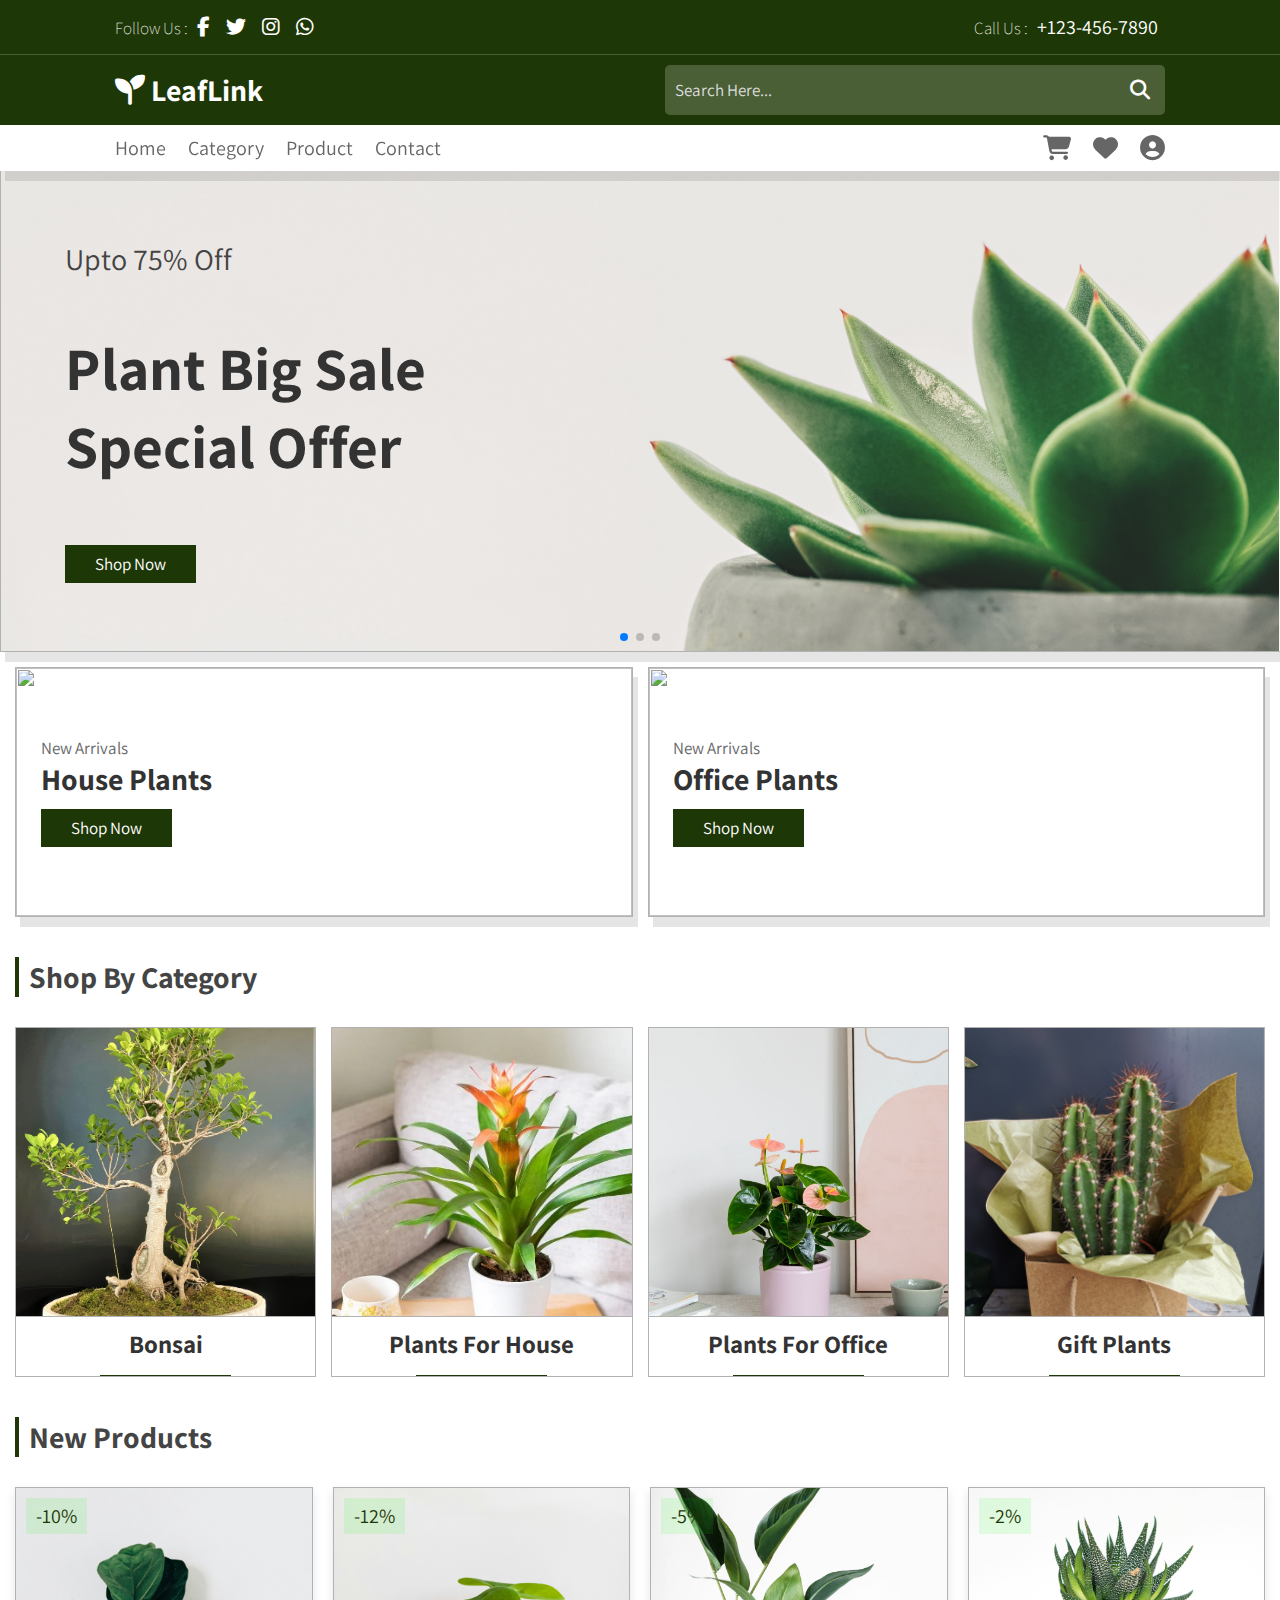
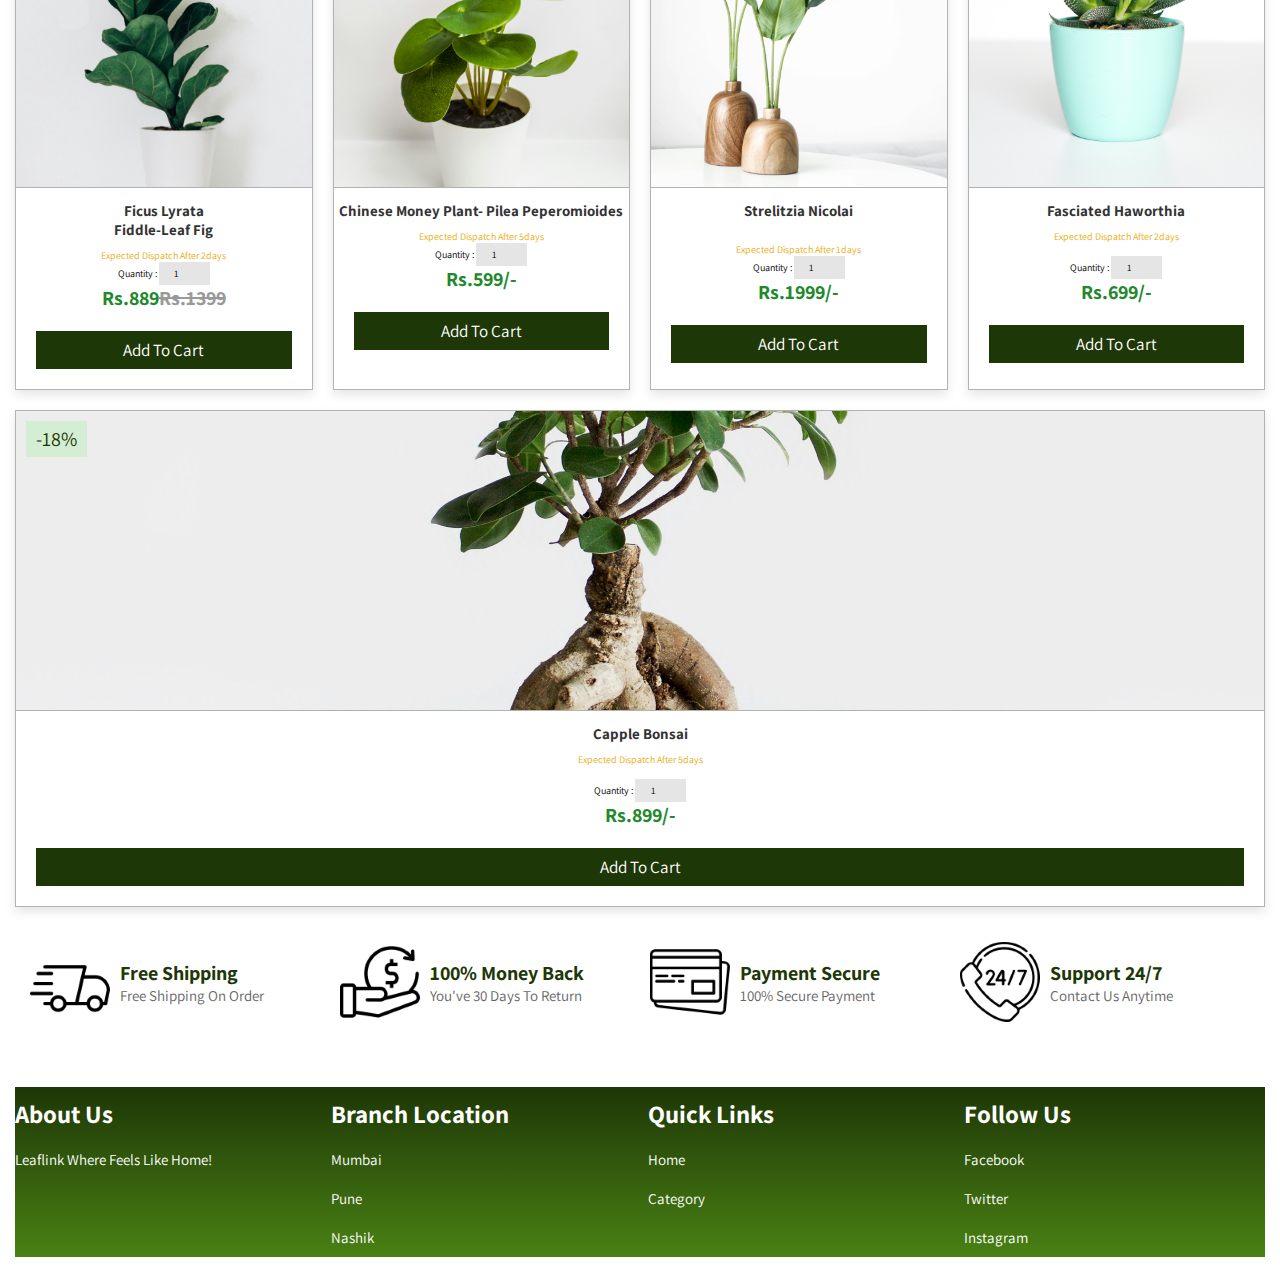
==== frontend/index.html @ 1f441bc9 "Initial commit" ====
<!DOCTYPE html>
<html lang="en">
    <head>
        <meta charset="UTF-8">
        <meta name="viewport" content="width=device-width,initial-scale=1.0">
        <title>plant selling website</title>
         
        
        <!-- swiper -->
        <link rel="stylesheet" href="https://unpkg.com/swiper/swiper-bundle.min.css"/>
        <!--Font-->
        <link rel="stylesheet" href="https://cdnjs.cloudflare.com/ajax/libs/font-awesome/6.4.0/css/all.min.css">
        
        <!--css file link-->
        <link rel="stylesheet" href="./styles/styles.css">

    </head>
    <body>

        <header>
            <div class="header-1">
            <div class="share">
                <span> follow us :</span>
                <a href="#" class="fab fa-facebook-f"></a>
                <a href="#" class="fab fa-twitter"></a>
                <a href="#" class="fab fa-instagram"></a> 
                <a href="#" class="fab fa-whatsapp"></a>
            </div>

            <div class="call">
                <span> call us :</span>
                <a href="#">+123-456-7890</a>
            </div>
            </div>
            <div class="header-2">
                <a href="#" class="logo"> <i class="fas fa-seedling"></i> LeafLink</a>
    
            <form action="" class="search-bar-container">
                <input type="search" id="search-bar" placeholder="search here...">
                <label for="search-bar" class="fas fa-search"></label>
            </form>
        </div>

        <div class="header-3">
            <div id="menu-bar" class="fas fa-bars"></div>
            <nav  class="navbar">
                <a href="#home">home</a>
                <a href="#category">category</a>
                <a href="#product">product</a>
                <a href="#contact">contact</a>
            
            </nav>
            <div class="icons">
                <a href="#" class="fas fa-shopping-cart"></a>
                <a href="#" class=" fas fa-heart"></a>
                <a href="user.html"class="fas fa-user-circle"></a>
            </div>
        </div>
        </header>
        <!-- home section -->
        <section class="home" id="home">
            <div class="swiper-container home-slider">
                <div class="swiper-wrapper">
                    <div class="swiper-slide">
                        <div class="box" style="background: url(../../image/slide3.jpg);">
                            <div class="content">
                                <span>upto 75% off</span>
                                <h3>Plant big sale special offer</h3>
                                <a href="shop1.html" class="btn" id="shop1">shop now</a>
                            </div>
                        </div>
                    </div>
                    <div class="swiper-slide">
                        <div class="box" style="background: url(../image/slide5.jpg);">
                            <div class="content">
                                <span>upto 45% off</span>
                                <h3>Plant make people happy</h3>
                                <a href="shop2.html" class="btn" id="shop2">shop now</a>
                            </div>
                        </div>
                    </div>
                    <div class="swiper-slide">
                        <div class="box" style="background: url(../image/slide2.jpg);">
                            <div class="content">
                                <span>upto 65% off</span>
                                <h3>Feels like home</h3>
                                <a href="shop3.html" class="btn" id="shop3">shop now</a>
                            </div>
                        </div>
                    </div>
                </div>
                <div class="swiper-pagination"></div>
            </div>




        </section>
<!-- Banner section -->
<section class="banner-container">
    <div class="banner">
        <img src="../image/slide1.jpg" alt="">
        <div class="content">
            <span>New Arrivals</span>
            <h3>House plants</h3>
            <a href="shop4.html" class="btn" id="shop4">Shop now</a>
        </div>
    </div>
    <div class="banner">
        <img src="../image/slide6.jpg" alt="">
        <div class="content">
            <span>New Arrivals</span>
            <h3>Office plants</h3>
            <a href="shop5.html" class="btn" id="shop5">Shop now</a>
        </div>
    </div>


</section>
<section class="category" id="category">
    <h1 class="heading">Shop by category</h1>
    <div class="box-container">
        <div class="box">
            <img src="../image/cat1.jpeg" alt="">
            <div class="content">
                <h3>Bonsai</h3>
                <a href="shop3.html" class="btn">shop now</a>
            </div>
        </div>
        <div class="box">
            <img src="../image/cat2.jpg" alt="">
            <div class="content">
                <h3>Plants for house</h3>
                <a href="shop4.html" class="btn">shop now</a>
            </div>
        </div>
        <div class="box">
            <img src="../image/cat3.jpeg" alt="">
            <div class="content">
                <h3>Plants for Office</h3>
                <a href="shop5.html" class="btn">shop now</a>
            </div>
        </div>
        <div class="box">
            <img src="../image/cat4.jpg" alt="">
            <div class="content">
                <h3>Gift plants</h3>
                <a href="shop2.html" class="btn">shop now</a>
            </div>
        </div>
    </div>
</section>
    <section class="product" id="product">
        <h1 class="heading">new products</h1>
        <div class="box-container">
            <div class="box">
                <div class="discount">-10%</div>
                <div class="icons">
                    <a href="#" class="fas fa-heart"></a>
                    <a href="#" class="fas fa-share"></a>
                    <a href="#" class="fas fa-eye"></a></div>
                    <img src="../image/prod2.jpg" alt="">
                    <h3>Ficus lyrata <br>Fiddle-leaf fig</h3>
                    <div class="info">Expected dispatch after 2days</div>
                    <div class="quantity">
                        <span>quantity :</span>
                       <input type="number" min="1" max="100" value="1"></div>
                       <div class="price">Rs.889<span>Rs.1399</span></div>
                       <a href="#" class="btn">add to cart</a>
                
              
            </div>
            <div class="box">
                <div class="discount">-12%</div>
                <div class="icons">
                    <a href="#" class="fas fa-heart"></a>
                    <a href="#" class="fas fa-share"></a>
                    <a href="#" class="fas fa-eye"></a>
                </div>
                <img src="../image/prod3.jpg" alt="">
                <h3>Chinese money plant- Pilea peperomioides</h3>
                <div class="info">Expected dispatch after 5days</div>
                <div class="quantity">
                    <span>quantity :</span>
                   <input type="number" min="1" max="100" value="1"></div>
                   <div class="price">Rs.599/-</div>
                   <a href="#" class="btn">add to cart</a>
                
            </div>
            <div class="box">
                <div class="discount">-5%</div>
                <div class="icons">
                    <a href="#" class="fas fa-heart"></a>
                    <a href="#" class="fas fa-share"></a>
                    <a href="#" class="fas fa-eye"></a>
                </div>
                <img src="../image/prod1.jpg" alt="">
                <h3>Strelitzia nicolai</h3><br>
                <div class="info">Expected dispatch after 1days</div>
                <div class="quantity">
                    <span>quantity :</span>
                   <input type="number" min="1" max="100" value="1"></div>
                   <div class="price">Rs.1999/-</div>
                   <a href="#" class="btn">add to cart</a>
                
            </div>
            <div class="box">
                <div class="discount">-2%</div>
                <div class="icons">
                    <a href="#" class="fas fa-heart"></a>
                    <a href="#" class="fas fa-share"></a>
                    <a href="#" class="fas fa-eye"></a>
                </div>
                <img src="../image/prod5.jpg" alt="">
                <h3>Fasciated haworthia</h3>
                <div class="info">Expected dispatch after 2days</div><br>
                <div class="quantity">
                    <span>quantity :</span>
                   <input type="number" min="1" max="100" value="1"></div>
                   <div class="price">Rs.699/-</div>
                   <a href="#" class="btn">add to cart</a>
            </div>
            <div class="box">
                <div class="discount">-18%</div>
                <div class="icons">
                    <a href="#" class="fas fa-heart"></a>
                    <a href="#" class="fas fa-share"></a>
                    <a href="#" class="fas fa-eye"></a>
                </div>
                <img src="../image/prod6.jpg" alt="">
                <h3>Capple Bonsai</h3>
                <div class="info">Expected dispatch after 5days</div><br>
                <div class="quantity">
                    <span>quantity :</span>
                   <input type="number" min="1" max="100" value="1">
                   <div class="price">Rs.899/-</div>
                   <a href="#" class="btn">add to cart</a>  </div>
            </div>
            
        </div>
<!-- icon section -->
<section class="icon-container">
    <div class="icon">
        <img src="../image/icon1.png"alt="">
        <div class="content">
            <h3>free shipping</h3>
            <p>free shipping on order</p>
        </div>
    </div>
    <div class="icon">
        <img src="../image/icon2.png"alt="">
        <div class="content">
            <h3>100% Money back</h3>
            <p>You've 30 days to Return</p>
        </div>
    </div>
    <div class="icon">
        <img src="../image/icon3.png"alt="">
        <div class="content">
            <h3>Payment Secure</h3>
            <p>100% secure payment</p>
        </div>
    </div>
    <div class="icon">
        <img src="../image/icon4.png"alt="">
        <div class="content">
            <h3>Support 24/7</h3>
            <p>Contact us anytime</p>
        </div>
    </div>

</section>

</section>
<section class="footer">
    <div class="box-container">
        <div class="box">
            <h3>about us</h3>
            <p>leaflink where feels like home!</p>
        </div>
        <div class="box">
            <h3>branch location</h3>
            <a>Mumbai</a>
            <a>Pune</a>
            <a>Nashik</a>
        </div>
        <div class="box">
            <h3>quick links</h3>
            <a>home</a>
            <a>category</a>
        </div>
        <div class="box">
            <h3>follow us</h3>
            <a>facebook</a>
            <a>twitter</a>
            <a>instagram</a>
        </div>
    </div>
</section> 



        <script src="https://unpkg.com/swiper/swiper-bundle.min.js"></script>
        <!-- <script src="https://unpkg.com/swiper/js/swiper.min.js"></script> -->
        <script src="../backend/script.js"></script>
    </body>
</html>
---- frontend/styles/styles.css ----
@import url('https://fonts.googleapis.com/css2?family=Roboto:ital,wght@0,100;0,300;0,400;0,500;0,700;0,900;1,100;1,300;1,400;1,500;1,700;1,900&display=swap');

@import url('https://fonts.googleapis.com/css2?family=Assistant:wght@200..800&display=swap');

@import url('https://fonts.googleapis.com/css2?family=Assistant:wght@200..800&family=Tenor+Sans&display=swap');

:root{
    --green: #1E3706;
}
*::selection{
    background:var(--green);
    color:white;
}
html{
    font-size: 62.5%;
    overflow-x: hidden;
    scroll-behavior:smooth;
    scroll-padding-top: 7rem;
}
*{
    font-family: 'Assistant', sans-serif;
    margin:0; padding:0;
    box-sizing:border-box;
    text-transform:capitalize;
    outline:none; border:none;
    transition: all .2s linear;
    text-decoration: none;
}
section{
    padding: 1.5rem 9%;
}
.btn{
    display: inline-block;
    margin-top: 1rem;
    padding:.8rem 3rem;
    background:var(--green);
    color: #fff;
    font-size: 1.7rem;
    cursor: pointer;
}
.btn:hover{
    background: #333;
}
.header-1,
.header-2,
.header-3{
    display:flex;
    align-items:center;
    justify-content:space-between;
    padding:1rem 9%;
    background:var(--green);
    text-decoration: none;
}
.header-1{
    border-bottom: .1rem solid rgba(255,255,255,.2);
}
.header-3{
    background: white;
    box-shadow: 0.5rem 1rem rgba(0,0,0,0.1);
    position:relative;
    z-index:10000;
}
.header-1 span{
    font-weight: lighter;
    color: white;
    font-size: 1.7rem;
}

.header-1 a{
    padding:0.7rem;
    color:white;
    font-size: 2rem;
} 
.header-1 a:hover{
    color:yellow;
}
.header-2 .logo{
    font-weight:bolder;
    font-size: 3rem;
    color:white;
}
.header-2 .logo i{
    color: white;
}

.header-2 .logo{
    cursor: pointer;
}
.header-2 .search-bar-container{
display:flex;
align-items: center;
width: 50rem;
padding: 1rem;
background-color: rgba(255,255,255,.2);
border-radius: .5rem;
}
.header-2 .search-bar-container #search-bar{
    width:100%;
    background: none;
    text-transform: none;
    color: white;
    font-size: 1.7rem;
}
.header-2 .search-bar-container #search-bar::placeholder{
    text-transform: capitalize;
    color: #ddd;
}
.header-2 .search-bar-container label{
    color:#fff;
    cursor: pointer;
    font-size: 2rem;
    padding:0.5rem;
}
.header-2 .search-bar-container label:hover{
    color:yellow
}
.header-3 .navbar a{
    color: #666;
    font-size: 2rem;
    margin-right: 2rem;
    text-decoration: none;
}
.header-3 .icons a{
    color: #666;
    font-size: 2.5rem;
    margin-left: 2rem;
    text-decoration: none;
}
.header-3 .icons a:hover{
    color:var(--green);
}
.header-3 .navbar a:hover{
    background-color: #1E3706;
    color:#fff;
}
#menu-bar{
    font-size: 3rem;
    color: #666;
    border:.1rem solid #666;
    border-radius: .5rem;
    padding:.5rem 1.5rem;
    cursor: pointer;
    display: none;
}
.header-3.active{
    position: fixed;
    top:0; right:0; left:0;
}
.home{
    padding-top:0;
    padding-right: 0;
    padding-left:0rem;
    padding-bottom: 0;
    object-fit: cover;
    position: relative;
}
.home .home-slider{
    box-shadow:0.5rem 1rem rgba(0,0,0,.1);
    border:.1rem solid rgba(0,0,0,.3);
    border-top:0;

}
.home .home-slider .box{
    background-size:cover !important;
    background-position: center !important;
    min-height: 48rem;
    position: relative;

}
.home .home-slider .box .content{
    position: absolute;
    top:50%; left:5%;
    transform:translateY(-50%);
    max-width: 50rem;
}
.home .home-slider .box .content span{
    font-size: 3rem;
    color: #444;
}
.home .home-slider .box .content h3{
    font-size: 6rem;
    color:#333;
    padding: 5rem 0;
}
.banner-container{
    display:flex;
    flex-wrap: wrap;
    gap:1.5rem;
}
.banner-container .banner{
    flex:1 1 40rem;
    height:25rem;
    border:.1rem solid rgba(0,0,0,.3);
    box-shadow: 0.5rem 1rem rgba(0,0,0,.1);
    overflow: hidden;
    position: relative;
}
.banner-container .banner .content{
    position: absolute;
    top:50%; left:4%;
    transform: translateY(-50%);
}
.banner-container .banner img{
    height: 100%;
    width: 100%;
    object-fit: cover;
}
.banner-container .banner .content span{
    color:#666;
    font-size: 1.7rem;
}
.banner-container .banner .content h3{
    color: #333;
    font-size: 3rem;
}
.banner-container .banner:hover img{
    transform: scale(1.2);
}
.heading{
    font-size: 3rem;
    color: #444;
    padding-left:1rem;
    border-left: .4rem solid var(--green);
    margin-top: 1rem;
    margin-bottom: 3rem;
}
.product .box-container{
    display: flex;
    flex-wrap: wrap;
    gap:2rem;
}
.product .box-container .box{
    flex: 1 1 25rem;
    border:.1rem solid rgba(0,0,0,.3);
    box-shadow:0 .5rem 1rem rgba(0,0,0,.1);
    text-align:center;
    position: relative;
    overflow: hidden;
}
.product .box-container .box img{
    height: 30rem;
    width: 100%;
    border-bottom:.1rem solid rgba(0,0,0,.3);
    object-fit:cover;
}
.product .box-container .box .discount{
    position: absolute;
    top:1rem; left:1rem;
    background:rgba(0,255,0,.1);
    color: var(--green);
    font-size: 2rem;
    padding: .5rem 1rem;
}
.product .box-container .box .icons{
    position: absolute;
    top:1rem; right: -8rem;
    display: flex;
    flex-flow: column;
    background: #fff;
    border-radius: 5rem;
    padding: .5rem;
    
}
.product .box-container .box:hover .icons{
    right: 1rem;
}
.product .box-container .box .icons a{
    height: 4rem;
    width: 4rem;
    line-height: 4rem;
    font-size: 1.5rem;
    color: #333;
    border-radius:5rem;
    margin: .1rem;
}
.product .box-container .box .icons a:hover{
    color: #fff;
    background: var(--green);
}
.product .box-container .box h3{
    color:#333;
    font-size: 1.5rem;
    padding: 1rem 0;
}
.product .box-container .box .info{
font-size:1rem;
color: #eaab0a;
}
.product .box-container .box .quantity span{
    font-size: 1rem;
}
.product .box-container .box .quantity input{
    font-size: 1rem;
    padding: .5rem;
    text-align:center;
    background: rgba(0,0,0,.1);
}
.product .box-container .box .price{
    font-weight: bolder;
    color: #21892b;
    font-size: 2rem;
}
.product .box-container .box .price span{
    text-decoration: line-through;
    color: #999;
    font-size: 2rem;
} 
.product .box-container .box .btn{
    display: block;
    margin: 2rem;
}

.footer .box-container{
    display: flex;
    flex-wrap: wrap;
    gap:1.5rem;
    background: var(--green);
    background:linear-gradient(#1E3706,#498114);
}
.footer .box-container .box{
    flex:1 1 25rem;
}
.footer .box-container .box h3{
    color:#fff;
    font-size: 2.5rem;
    padding:1rem 0;
}
.footer .box-container .box p{
    color:#fff;
    font-size: 1.5rem;
    padding:1rem 0;
}
.footer .box-container .box a{
    display: block;
    color:#fff;
    font-size: 1.5rem;
    padding:1rem 0;
}
.footer .box-container .box a:hover{
    text-decoration: underline;
    color: yellow;
}
.icon-container{
    display:flex;
    flex-wrap: wrap;
    gap:2rem;
}
.icon-container .icon{
    padding:2rem 0;
    display:flex;
    align-items:center;
    flex: 1 1 25rem;
}
.icon-container .icon .content{
    padding-left:1rem;
}

.icon-container .icon .content h3{
    font-size: 2rem;
    color: var(--green);
}
.icon-container .icon .content p{
    font-size: 1.5rem;
    color:#666;
}
.tagLine{
    font-family: "Tenor Sans",sans-serif;
    font-size: large;
    color: #1E3706;
}
















body{
    height:200rem;
}

/*media queries*/
@media(max-width:1200px){
    html{
        font-size: 55%;
       
    }
}

@media(max-width:991px){
    .header-1,
    .header-2,
    .header-3{
        padding: 2rem;
    }
}
@media(max-width:768px){
    #menu-bar{
        display: initial;
    }

    .header-3 .navbar{
        position: absolute;
        top:100%; left:0; right:0;
        background-color:#eee;
        padding: 1rem 2rem;
        border-top: .1rem solid rgba(0,0,0,.3);
        clip-path:polygon(0 0,100% 0,100% 0,0 0);
    }
    .header-3 .navbar.active{
        clip-path: polygon(0 0,100% 0,100% 100%,0% 100%);
    }
    .header-3 .navbar a{
        display:block;
        margin: 1.5rem 0;
        padding: 1.5rem;
        border-radius: .5rem;
        border:.1rem solid rgba(0,0,0,.3);
        background-color: #fff;
        text-align: center;
    }
    .header-2{
        flex-flow: column;
    }
    .header-2 .search-bar-container{
        width:100%;
        margin-top: 2rem;
    }
    .home .home-slider .box{
        background-position: right !important;
        z-index: 0;
        
    }
    .home .home-slider .box::before{
        content:'';
        position: absolute;
        top:0; left:0;
        height: 100%;
        width:100%;
        z-index: -1;
        background: rgba(255,255,255,.7);
    }
    .home .home-slider .box .content h3{
        font-size: 4.4rem;
    }
}
@media(max-width:450px){
    html{
        font-size: 50%;
    }
    .header-1{
        display: none;
    }
}
section{
    padding: 1.5rem;
}
.category .box-container{
    display: flex;
    flex-wrap: wrap;
    gap:1.5rem;
}
.category .box-container .box{
    position:relative;
    flex:1 1 23rem;
    height: 35rem;
    overflow: hidden;
    border:.1rem solid rgba(0,0,0,.3);
    box-shadow: (0 .5rem 1rem rgba(0,0,0,.1) );
}
.category .box-container .box img{
    height:100%;
    width:100%;
    object-fit:cover;
}
.category .box-container .box .content{
    position: absolute;
    bottom: -5.5rem ;
    background: white;
    border-top: .1rem solid rgba(0,0,0,.3);
    text-align: center;
    padding: .5rem 0;
    width: 100%;
}
 .category .box-container .box .content h3{
    color: #333;
    font-size: 2.5rem;
    padding: .5rem 0;
}
.category .box-container .box .content .btn{
    margin-bottom: 1.3rem;
}
.category .box-container .box:hover .content {
    bottom: 0;
}


/* SHOP1 CSS */

.card-img-top{
    object-fit: cover;
    width: 350px;
    height: 300px;
}
.text-muted{
    font-size: medium;
    
}
.text-decoration-line-through {
    font-size: medium;
}
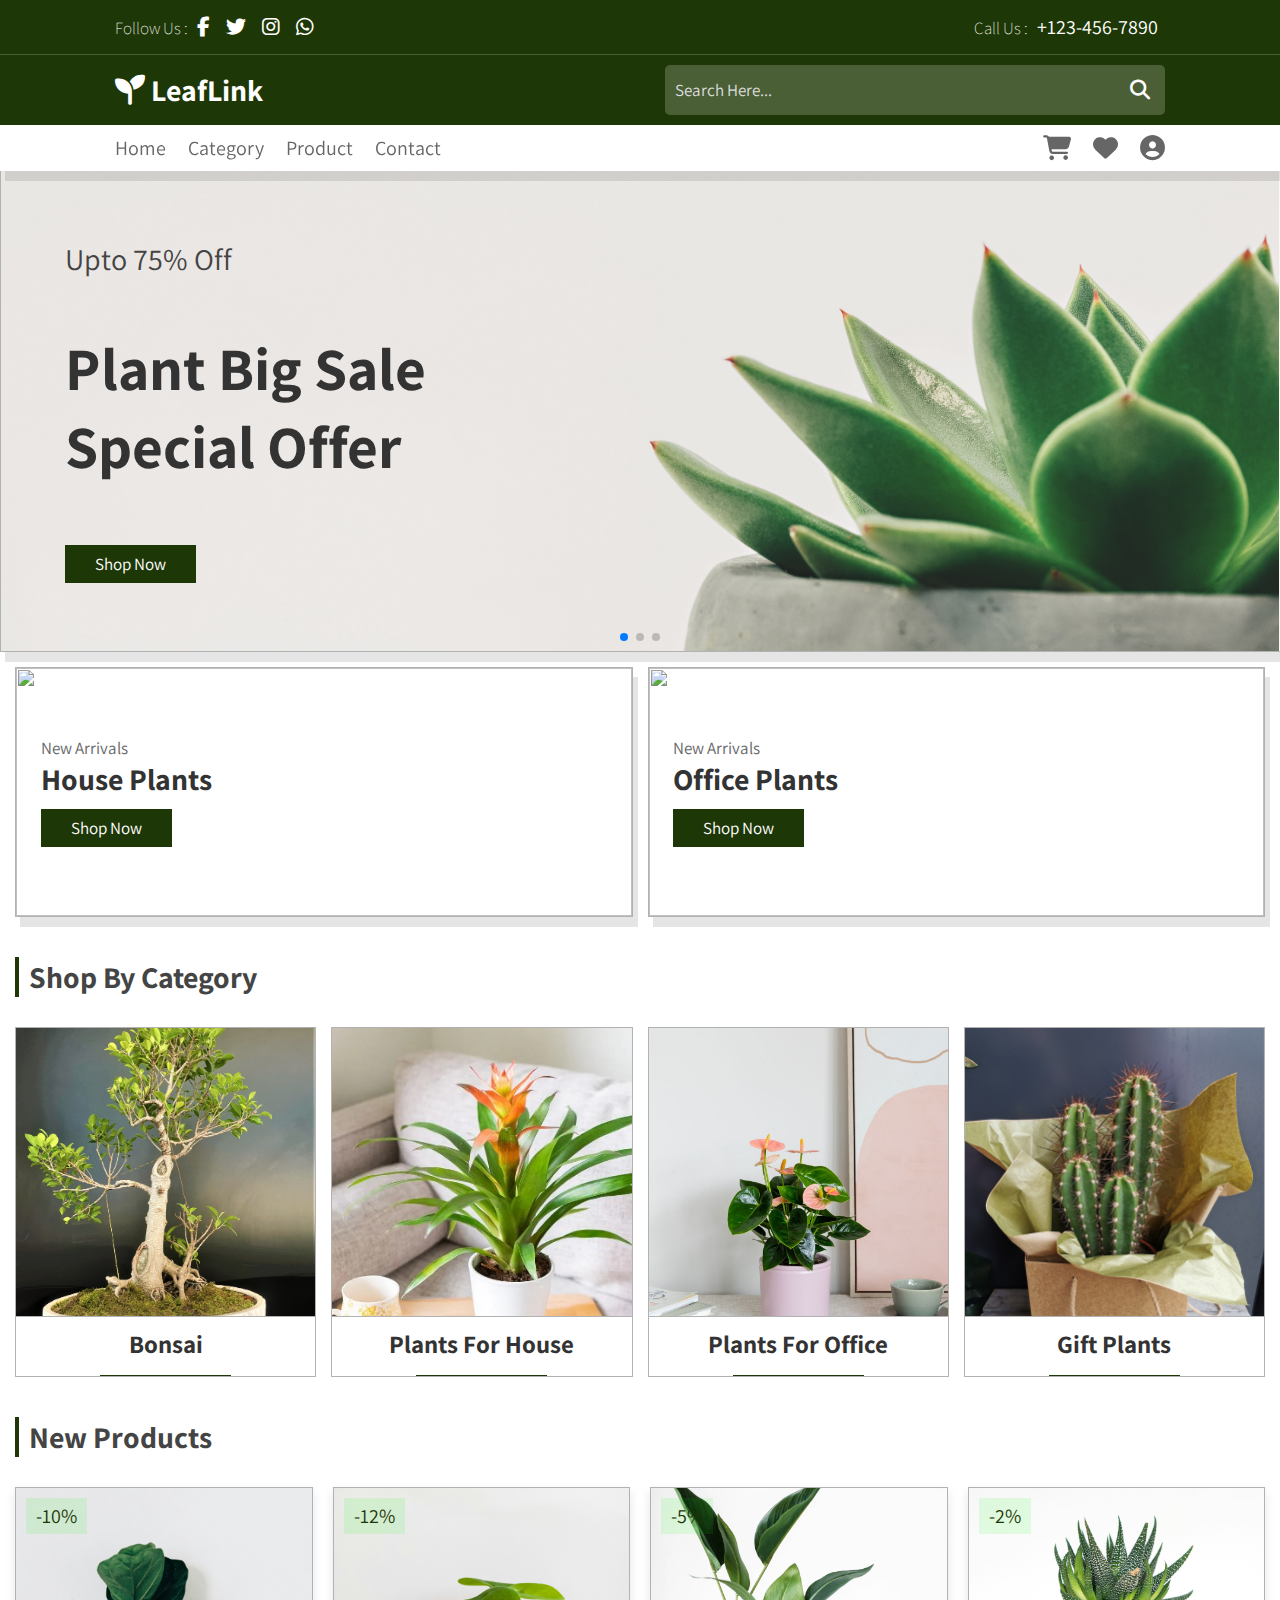
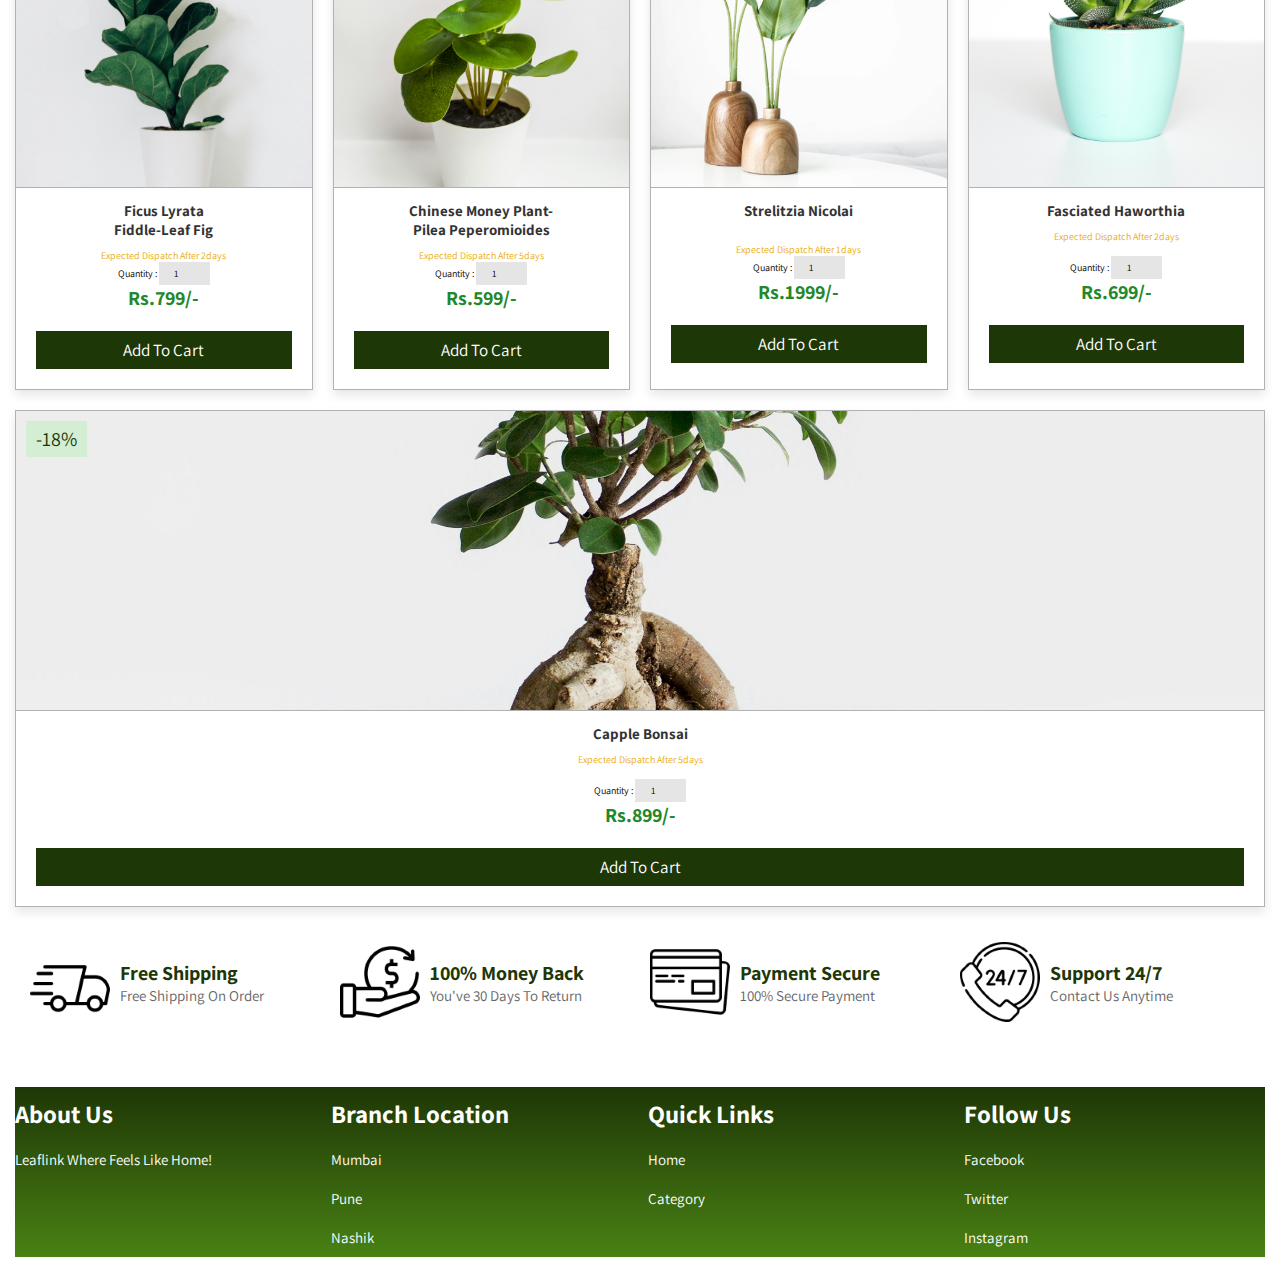
==== commit 00fa164b: "updated shops" ====
--- a/frontend/index.html
+++ b/frontend/index.html
@@ -53,7 +53,7 @@
             <div class="icons">
                 <a href="#" class="fas fa-shopping-cart"></a>
                 <a href="#" class=" fas fa-heart"></a>
-                <a href="user.html"class="fas fa-user-circle"></a>
+                <a href="user.php"class="fas fa-user-circle"></a>
             </div>
         </div>
         </header>
@@ -124,7 +124,7 @@
             <img src="../image/cat1.jpeg" alt="">
             <div class="content">
                 <h3>Bonsai</h3>
-                <a href="shop3.html" class="btn">shop now</a>
+                <a href="shop1.html" class="btn">shop now</a>
             </div>
         </div>
         <div class="box">
@@ -165,7 +165,7 @@
                     <div class="quantity">
                         <span>quantity :</span>
                        <input type="number" min="1" max="100" value="1"></div>
-                       <div class="price">Rs.889<span>Rs.1399</span></div>
+                       <div class="price">Rs.799/-</div>
                        <a href="#" class="btn">add to cart</a>
                 
               
@@ -178,7 +178,7 @@
                     <a href="#" class="fas fa-eye"></a>
                 </div>
                 <img src="../image/prod3.jpg" alt="">
-                <h3>Chinese money plant- Pilea peperomioides</h3>
+                <h3>Chinese money plant-<br> Pilea peperomioides</h3>
                 <div class="info">Expected dispatch after 5days</div>
                 <div class="quantity">
                     <span>quantity :</span>
